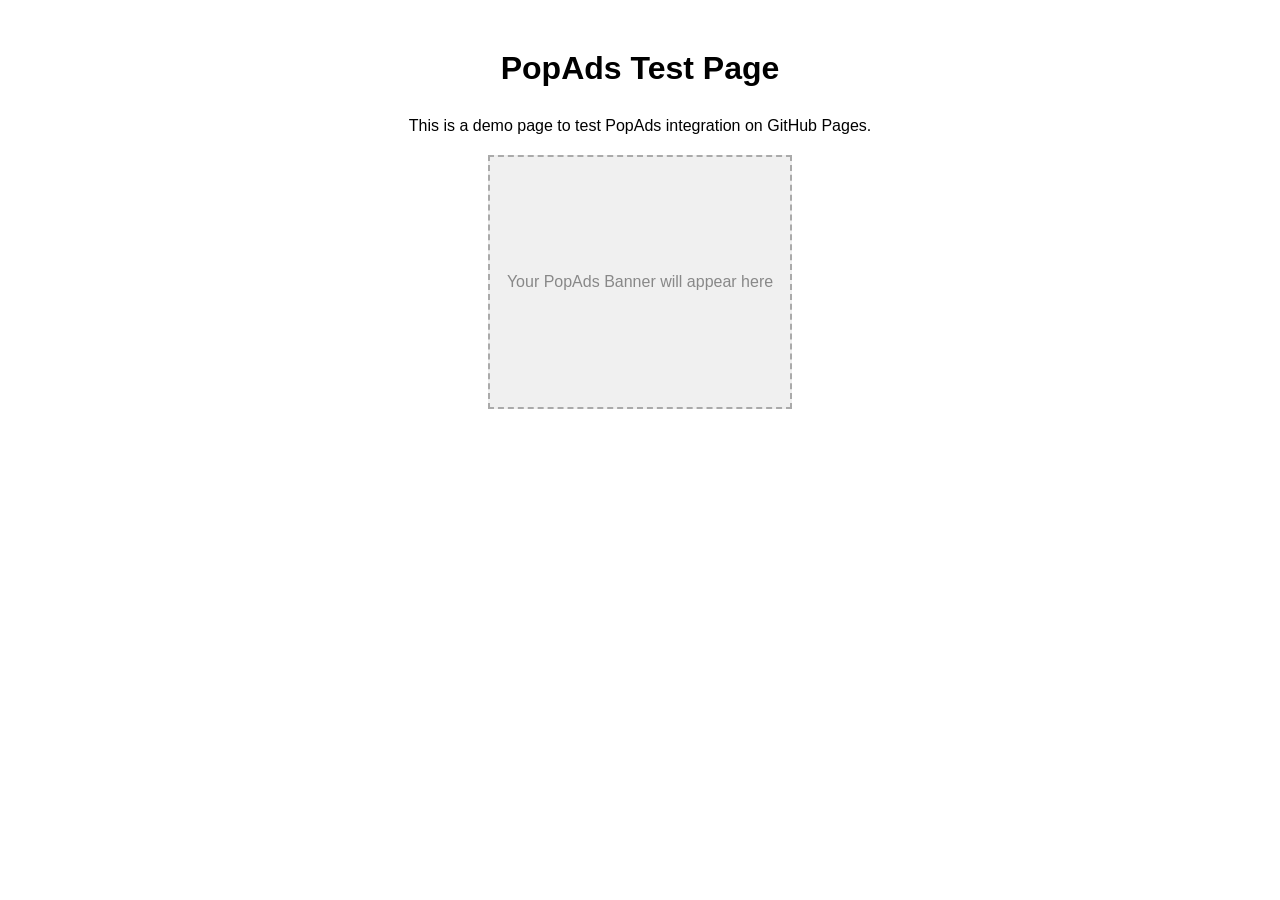
==== index.html @ 10e6ce6e "Upload index.html" ====
<!DOCTYPE html>
<html lang="en">
<head>
    <meta charset="UTF-8">
    <meta name="viewport" content="width=device-width, initial-scale=1.0">
    <title>PopAds Test Page</title>
    <style>
        body {
            font-family: Arial, sans-serif;
            max-width: 800px;
            margin: 50px auto;
            padding: 0 20px;
        }
        h1 {
            text-align: center;
        }
        .content {
            margin-top: 30px;
            text-align: center;
        }
        .banner-placeholder {
            width: 300px;
            height: 250px;
            margin: 20px auto;
            background-color: #f0f0f0;
            border: 2px dashed #aaa;
            display: flex;
            justify-content: center;
            align-items: center;
            color: #888;
            font-size: 16px;
        }
    </style>
</head>
<body>

    <h1>PopAds Test Page</h1>

    <div class="content">
        <p>This is a demo page to test PopAds integration on GitHub Pages.</p>

        <!-- Banner Placeholder -->
        <div class="banner-placeholder">
            Your PopAds Banner will appear here
        </div>

        <!-- PopAds JS code -->
        <!-- Replace the script below with your actual PopAds code after approval -->
        <script type="text/javascript">
            // Example PopAds placeholder script
            // Replace 'YOUR_POPADS_CODE_HERE' with your PopAds zone JS
            console.log("Replace this with your PopAds script after approval");
        </script>
    </div>

</body>
</html>
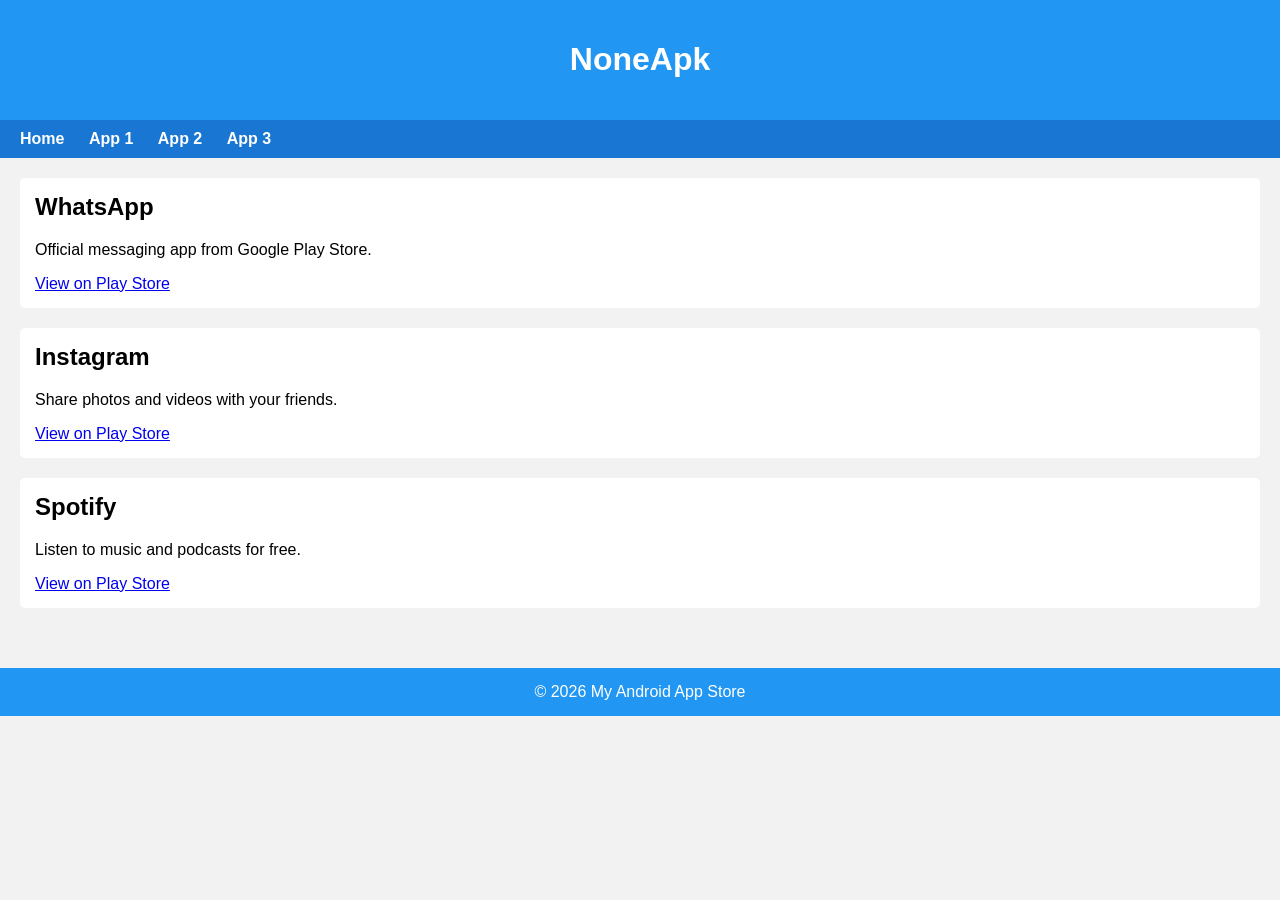
==== commit 021e3b9a: "Upload index.html" ====
--- a/index.html
+++ b/index.html
@@ -2,56 +2,41 @@
 <html lang="en">
 <head>
     <meta charset="UTF-8">
-    <meta name="viewport" content="width=device-width, initial-scale=1.0">
-    <title>PopAds Test Page</title>
-    <style>
-        body {
-            font-family: Arial, sans-serif;
-            max-width: 800px;
-            margin: 50px auto;
-            padding: 0 20px;
-        }
-        h1 {
-            text-align: center;
-        }
-        .content {
-            margin-top: 30px;
-            text-align: center;
-        }
-        .banner-placeholder {
-            width: 300px;
-            height: 250px;
-            margin: 20px auto;
-            background-color: #f0f0f0;
-            border: 2px dashed #aaa;
-            display: flex;
-            justify-content: center;
-            align-items: center;
-            color: #888;
-            font-size: 16px;
-        }
-    </style>
+    <title>My Android App Store</title>
+    <link rel="stylesheet" href="style.css">
 </head>
 <body>
-
-    <h1>PopAds Test Page</h1>
-
-    <div class="content">
-        <p>This is a demo page to test PopAds integration on GitHub Pages.</p>
-
-        <!-- Banner Placeholder -->
-        <div class="banner-placeholder">
-            Your PopAds Banner will appear here
+    <header>
+        <h1>NoneApk</h1>
+    </header>
+    <nav>
+        <a href="index.html">Home</a>
+        <a href="app1.html">App 1</a>
+        <a href="app2.html">App 2</a>
+        <a href="app3.html">App 3</a>
+    </nav>
+    <main>
+        <div class="app">
+            <h2>WhatsApp</h2>
+            <p>Official messaging app from Google Play Store.</p>
+            <a href="https://play.google.com/store/apps/details?id=com.whatsapp" target="_blank">View on Play Store</a>
+        </div>
+        <div class="app">
+            <h2>Instagram</h2>
+            <p>Share photos and videos with your friends.</p>
+            <a href="https://play.google.com/store/apps/details?id=com.instagram.android" target="_blank">View on Play Store</a>
+        </div>
+        <div class="app">
+            <h2>Spotify</h2>
+            <p>Listen to music and podcasts for free.</p>
+            <a href="https://play.google.com/store/apps/details?id=com.spotify.music" target="_blank">View on Play Store</a>
         </div>
 
-        <!-- PopAds JS code -->
-        <!-- Replace the script below with your actual PopAds code after approval -->
-        <script type="text/javascript">
-            // Example PopAds placeholder script
-            // Replace 'YOUR_POPADS_CODE_HERE' with your PopAds zone JS
-            console.log("Replace this with your PopAds script after approval");
-        </script>
-    </div>
-
+        <!-- PopAds Code -->
+        <script type="text/javascript" src="https://www.popads.net/pop.js?zid=YOUR_ZONE_ID"></script>
+    </main>
+    <footer>
+        &copy; 2026 My Android App Store
+    </footer>
 </body>
 </html>
--- a/style.css
+++ b/style.css
@@ -0,0 +1,48 @@
+body {
+    font-family: Arial, sans-serif;
+    margin: 0;
+    padding: 0;
+    background: #f2f2f2;
+}
+
+header {
+    background: #2196F3;
+    color: white;
+    padding: 20px;
+    text-align: center;
+}
+
+nav {
+    background: #1976D2;
+    padding: 10px;
+}
+
+nav a {
+    color: white;
+    margin: 0 10px;
+    text-decoration: none;
+    font-weight: bold;
+}
+
+main {
+    padding: 20px;
+}
+
+.app {
+    background: white;
+    padding: 15px;
+    margin-bottom: 20px;
+    border-radius: 5px;
+}
+
+.app h2 {
+    margin-top: 0;
+}
+
+footer {
+    background: #2196F3;
+    color: white;
+    text-align: center;
+    padding: 15px;
+    margin-top: 20px;
+}
